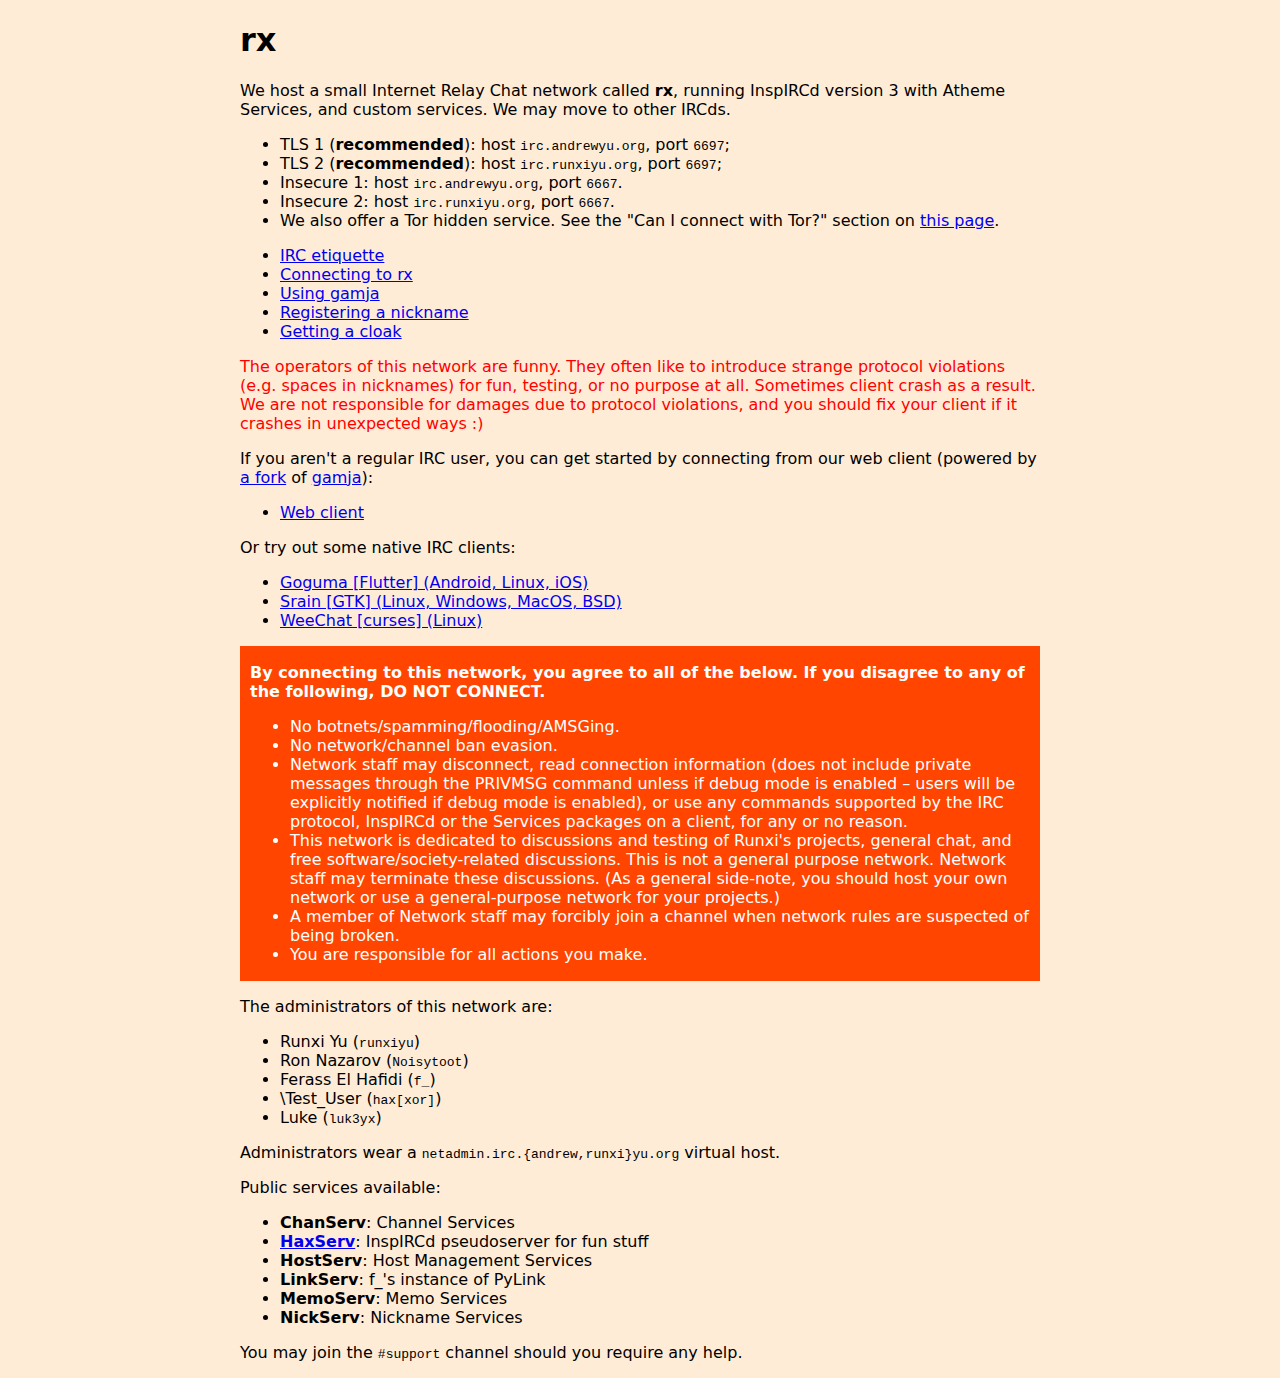
==== index.html @ e60c08a3 "Initial commit: Add everything Ferass wrote" ====
<!DOCTYPE html>
<html>
<head>
<title>rx</title>
<link rel="stylesheet" href="style.css" />
<style>
a.link {color: #0000A0;}
a.visited {color: #A000A0;}
a.active {color: #00A000;}
</style>
</head>
<body>
<h1>rx</h1>
<p>We host a small Internet Relay Chat network called <b>rx</b>, running InspIRCd version 3 with Atheme Services, and custom services.  We may move to other IRCds.</p>
<ul>
	<li>TLS 1 (<strong>recommended</strong>): host <code>irc.andrewyu.org</code>, port <code>6697</code>;</li>
	<li>TLS 2 (<strong>recommended</strong>): host <code>irc.runxiyu.org</code>, port <code>6697</code>;</li>
	<li>Insecure 1: host <code>irc.andrewyu.org</code>, port <code>6667</code>.</li>
	<li>Insecure 2: host <code>irc.runxiyu.org</code>, port <code>6667</code>.</li>
	<li>We also offer a Tor hidden service.  See the "Can I connect with Tor?" section on <a href="/connecting.html">this page</a>.</li>
</ul>
<ul>
	<li><a href="/etiquette.html">IRC etiquette</a></li>
	<li><a href="/connecting.html">Connecting to rx</a></li>
	<li><a href="/gamja.html">Using gamja</a></li>
	<li><a href="/nickserv.html">Registering a nickname</a></li>
	<li><a href="/cloak.html">Getting a cloak</a></li>
	<!-- <li><a href="/channels.html">Running a channel</a></li> -->
</ul>
<p style="color: red;">
The operators of this network are funny. They often like to introduce strange protocol violations (e.g. spaces in nicknames) for fun, testing, or no purpose at all. Sometimes client crash as a result. We are not responsible for damages due to protocol violations, and you should fix your client if it crashes in unexpected ways :)
</p>
<p>If you aren't a regular IRC user, you can get started by connecting from our web client (powered by <a href="https://git.andrewyu.org/fun/gamja.git">a fork</a> of <a href="https://git.sr.ht/~emersion/gamja">gamja</a>):</p>
<ul>
	<li><a href="https://gamja.irc.andrewyu.org/">Web client</a></li>
</ul>
<p>Or try out some native IRC clients:</p>
<ul>
	<li><a href="https://git.sr.ht/~emersion/goguma">Goguma [Flutter] (Android, Linux, iOS)</a></li>
	<li><a href="https://github.com/SrainApp/srain">Srain [GTK] (Linux, Windows, MacOS, BSD)
	<li><a href="https://weechat.org/">WeeChat [curses] (Linux)</a></li>
</ul>
<div id="network-policies" style="background: orangered; color: white; padding: 1px 10px;">
<p><strong>By connecting to this network, you agree to all of the below.  If you disagree to any of the following, DO NOT CONNECT.</strong></p>
<ul>
	<li>No botnets/spamming/flooding/AMSGing.                                </li>
	<li>No network/channel ban evasion.                                      </li>
	<li>Network staff may disconnect, read connection information (does not  
	    include private messages through the PRIVMSG command unless if debug mode is enabled &ndash; users will be explicitly notified if debug mode is enabled), or use any    
	    commands supported by the IRC protocol, InspIRCd or the Services     
	    packages on a client, for any or no reason.                          </li>
	<li>This network is dedicated to discussions and testing of Runxi's      
	    projects, general chat, and free software/society-related            
	    discussions.  This is not a general purpose network.  Network staff  
	    may terminate these discussions.  (As a general side-note, you should
	    host your own network or use a general-purpose network for your      
	    projects.)                                                           </li>
	<li>A member of Network staff may forcibly join a channel when network   
	     rules are suspected of being broken.                                </li>
	<li>You are responsible for all actions you make.                        </li>
</ul>
</div>
<p>The administrators of this network are:</p>
<ul>
	<li>Runxi Yu (<code>runxiyu</code>)</li>
	<li>Ron Nazarov (<code>Noisytoot</code>)</li>
	<li>Ferass El Hafidi (<code>f_</code>)</li>
	<li>\Test_User (<code>hax[xor]</code>)</li>
	<li>Luke (<code>luk3yx</code>)</li>
</ul>
<p>Administrators wear a <code>netadmin.irc.{andrew,runxi}yu.org</code> virtual host.</p>
<p>Public services available:</p>
<ul>
	<li><b>ChanServ</b>: Channel Services</li>
	<li><b><a href="https://git.andrewyu.org/hax/coupserv.git">HaxServ</a></b>: InspIRCd pseudoserver for fun stuff</li>
	<li><b>HostServ</b>: Host Management Services</li>
	<li><b>LinkServ</b>: f_'s instance of PyLink</li>
	<li><b>MemoServ</b>: Memo Services</li>
	<li><b>NickServ</b>: Nickname Services</li>
</ul>
<p>You may join the <code>#support</code> channel should you require any help.</p>
</body>
</html>
---- style.css ----
body {
	font-family: system-ui, sans-serif;
	background-color: hsl(32, 98%, 92%);
	margin: auto;
	max-width: 50rem;
	width: calc(100% - 10px);
}
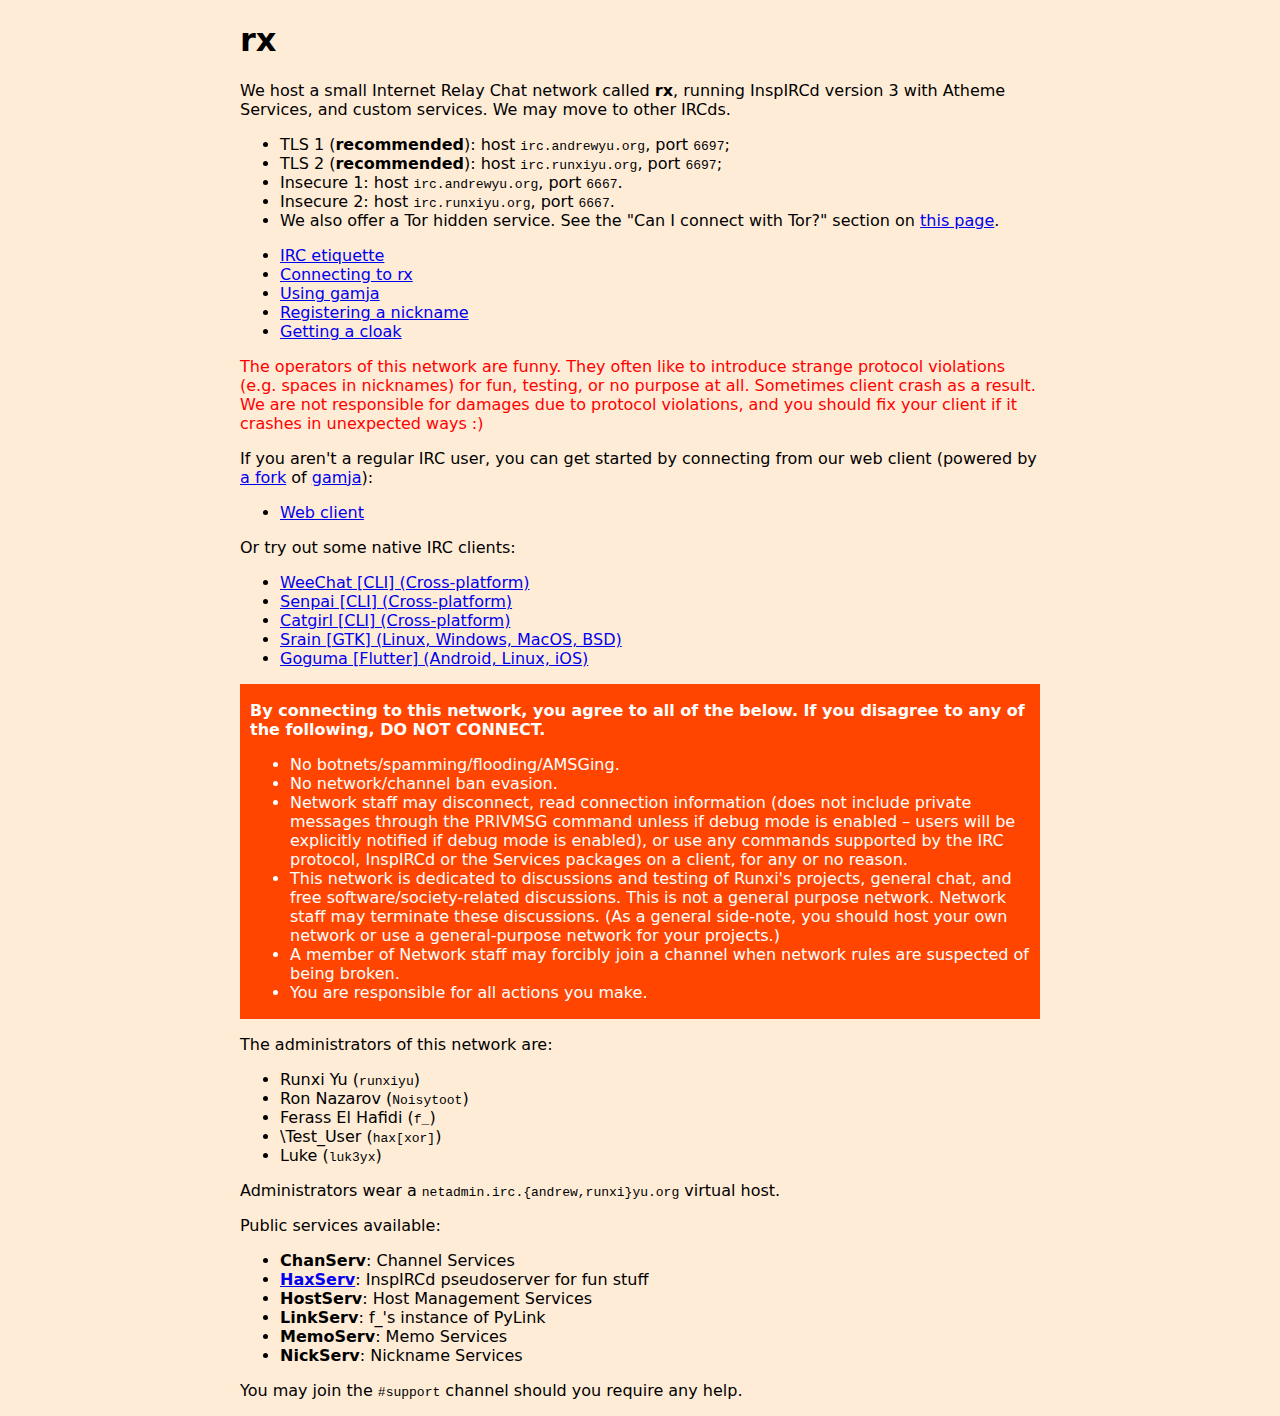
==== commit 6e9c0afa: "Update clients list" ====
--- a/index.html
+++ b/index.html
@@ -36,9 +36,11 @@
 </ul>
 <p>Or try out some native IRC clients:</p>
 <ul>
+	<li><a href="https://weechat.org/">WeeChat [CLI] (Cross-platform)</a></li>
+	<li><a href="https://sr.ht/~delthas/senpai/">Senpai [CLI] (Cross-platform)</a></li>
+	<li><a href="https://git.causal.agency/catgirl/">Catgirl [CLI] (Cross-platform)</a></li>
+	<li><a href="https://github.com/SrainApp/srain">Srain [GTK] (Linux, Windows, MacOS, BSD)
 	<li><a href="https://git.sr.ht/~emersion/goguma">Goguma [Flutter] (Android, Linux, iOS)</a></li>
-	<li><a href="https://github.com/SrainApp/srain">Srain [GTK] (Linux, Windows, MacOS, BSD)
-	<li><a href="https://weechat.org/">WeeChat [curses] (Linux)</a></li>
 </ul>
 <div id="network-policies" style="background: orangered; color: white; padding: 1px 10px;">
 <p><strong>By connecting to this network, you agree to all of the below.  If you disagree to any of the following, DO NOT CONNECT.</strong></p>
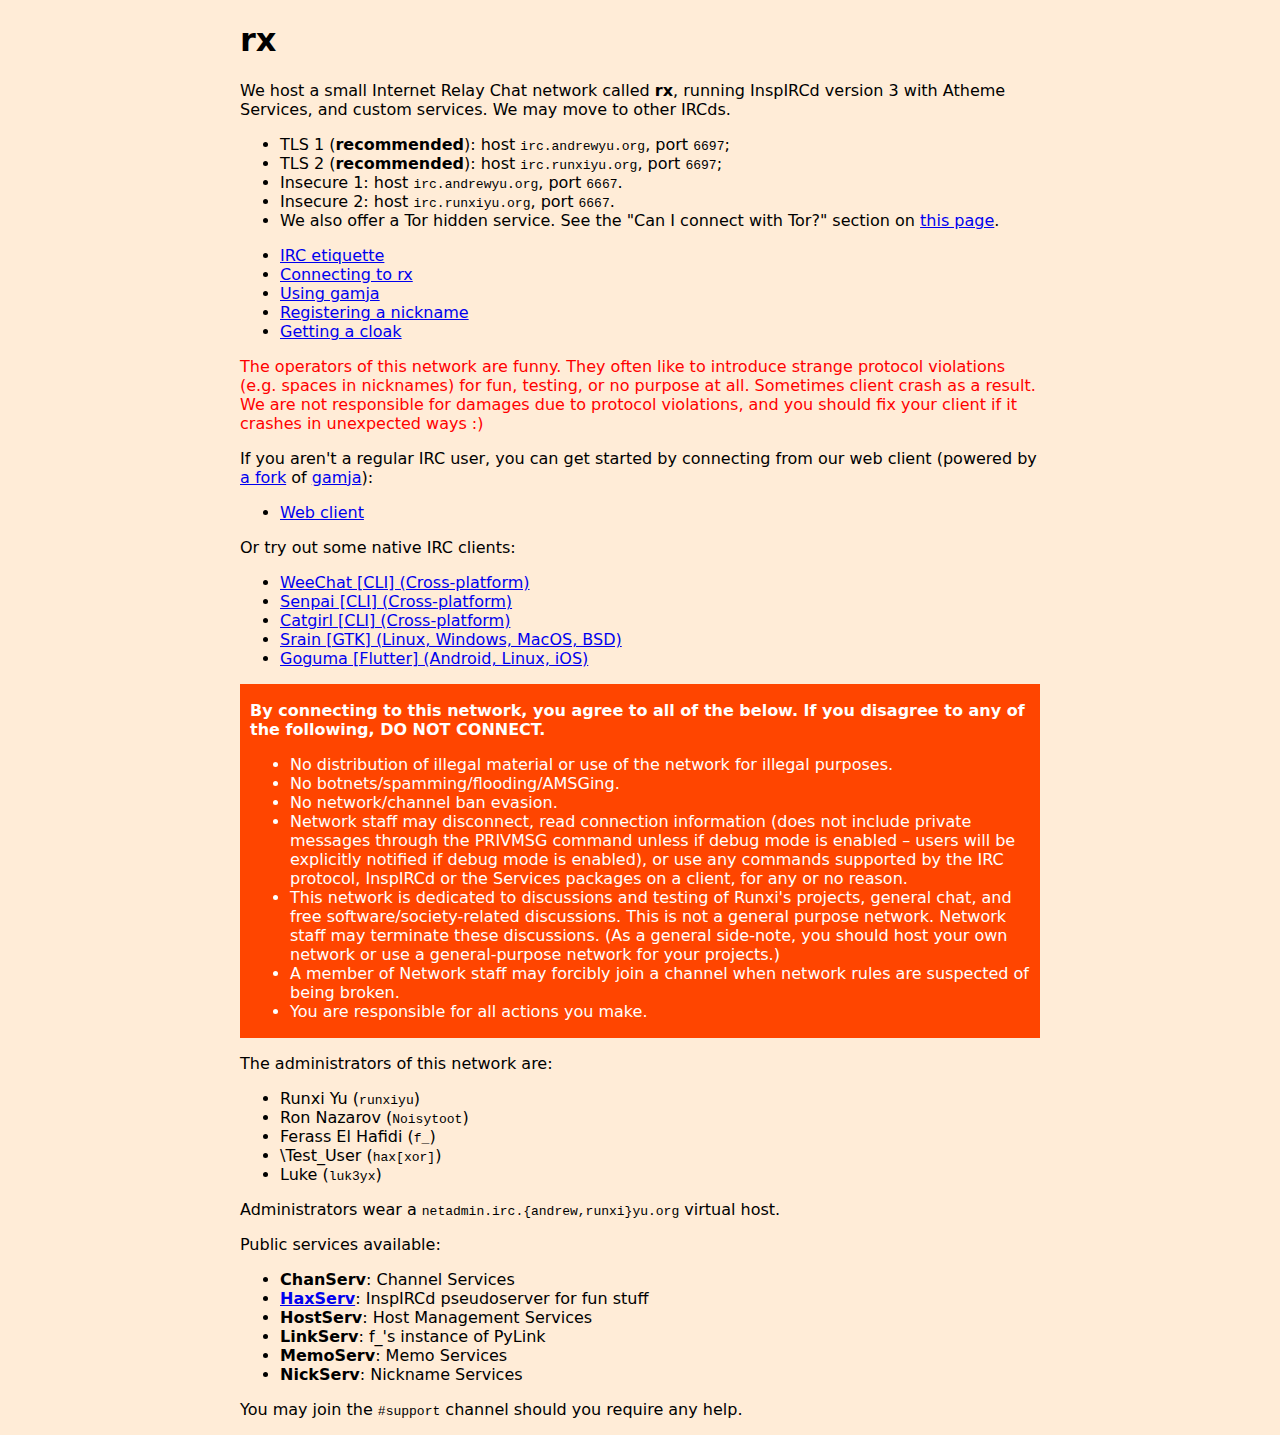
==== commit a730ffed: "No illegal stuff" ====
--- a/index.html
+++ b/index.html
@@ -45,6 +45,7 @@
 <div id="network-policies" style="background: orangered; color: white; padding: 1px 10px;">
 <p><strong>By connecting to this network, you agree to all of the below.  If you disagree to any of the following, DO NOT CONNECT.</strong></p>
 <ul>
+	<li>No distribution of illegal material or use of the network for illegal purposes.</li>
 	<li>No botnets/spamming/flooding/AMSGing.                                </li>
 	<li>No network/channel ban evasion.                                      </li>
 	<li>Network staff may disconnect, read connection information (does not  
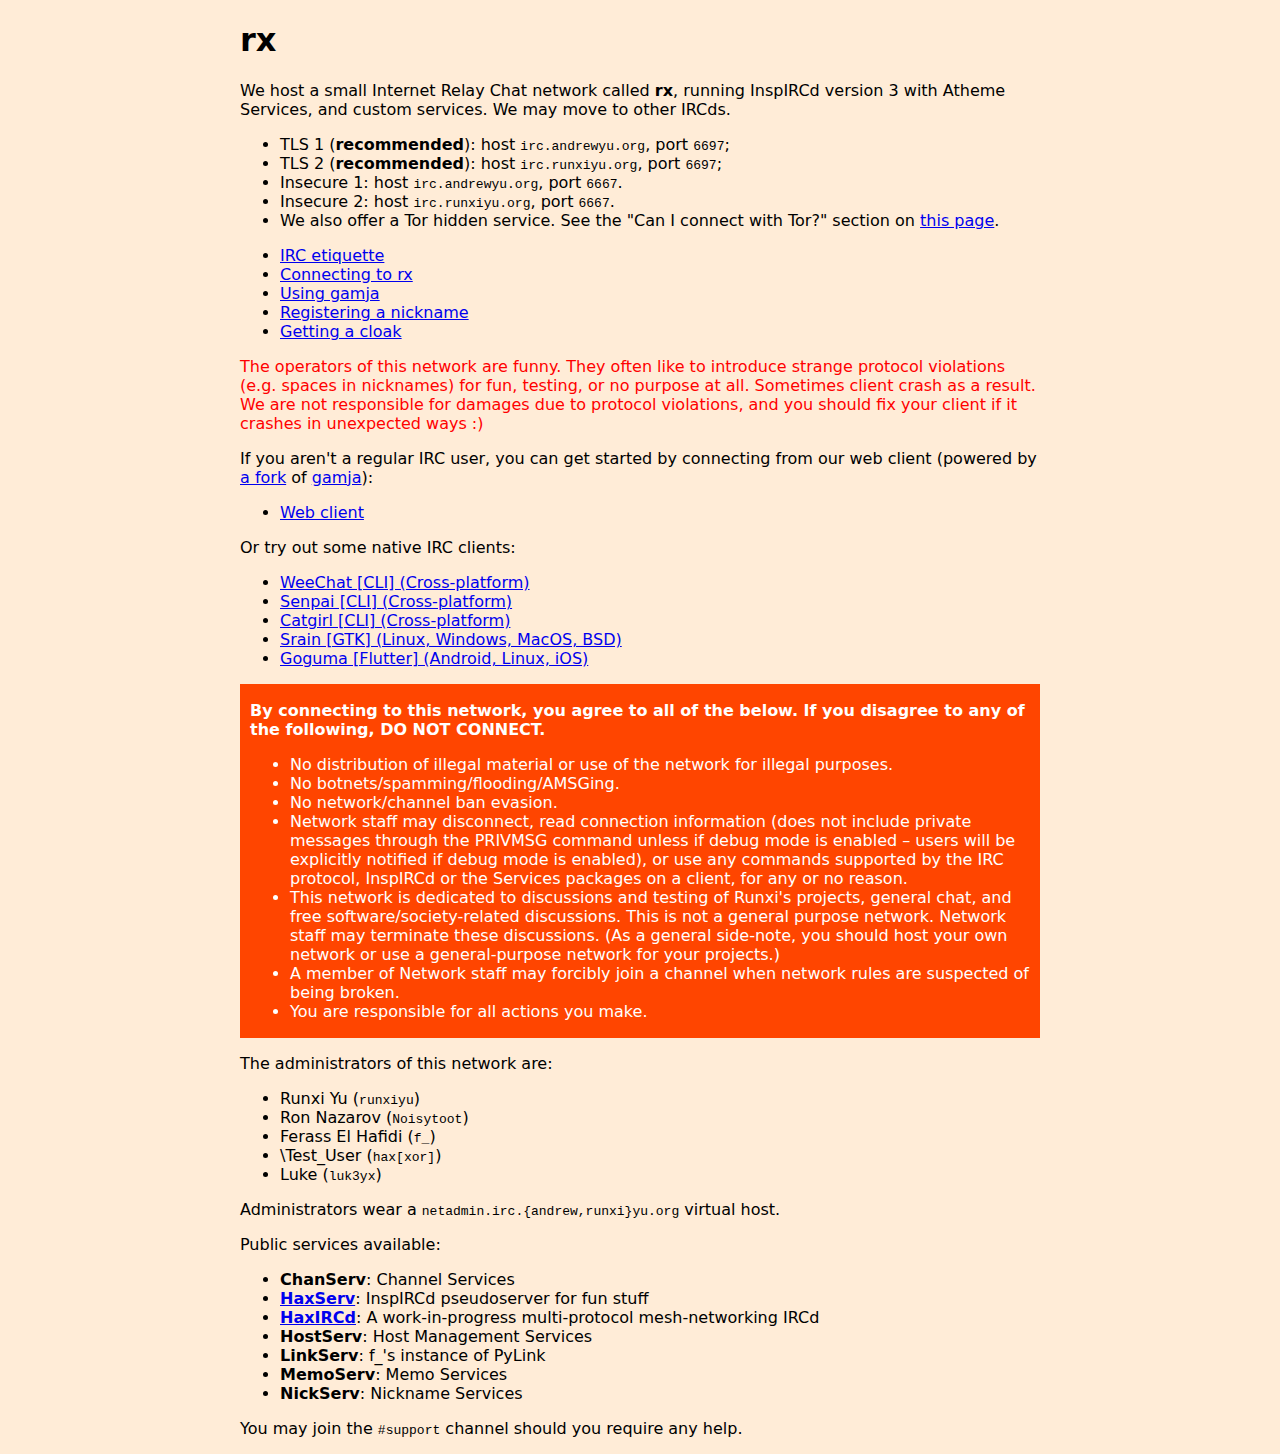
==== commit 6ececebb: "HaxIRCd" ====
--- a/index.html
+++ b/index.html
@@ -76,6 +76,7 @@
 <ul>
 	<li><b>ChanServ</b>: Channel Services</li>
 	<li><b><a href="https://git.andrewyu.org/hax/coupserv.git">HaxServ</a></b>: InspIRCd pseudoserver for fun stuff</li>
+	<li><b><a href="https://git.andrewyu.org/hax/haxircd.git">HaxIRCd</a></b>: A work-in-progress multi-protocol mesh-networking IRCd</li>
 	<li><b>HostServ</b>: Host Management Services</li>
 	<li><b>LinkServ</b>: f_'s instance of PyLink</li>
 	<li><b>MemoServ</b>: Memo Services</li>
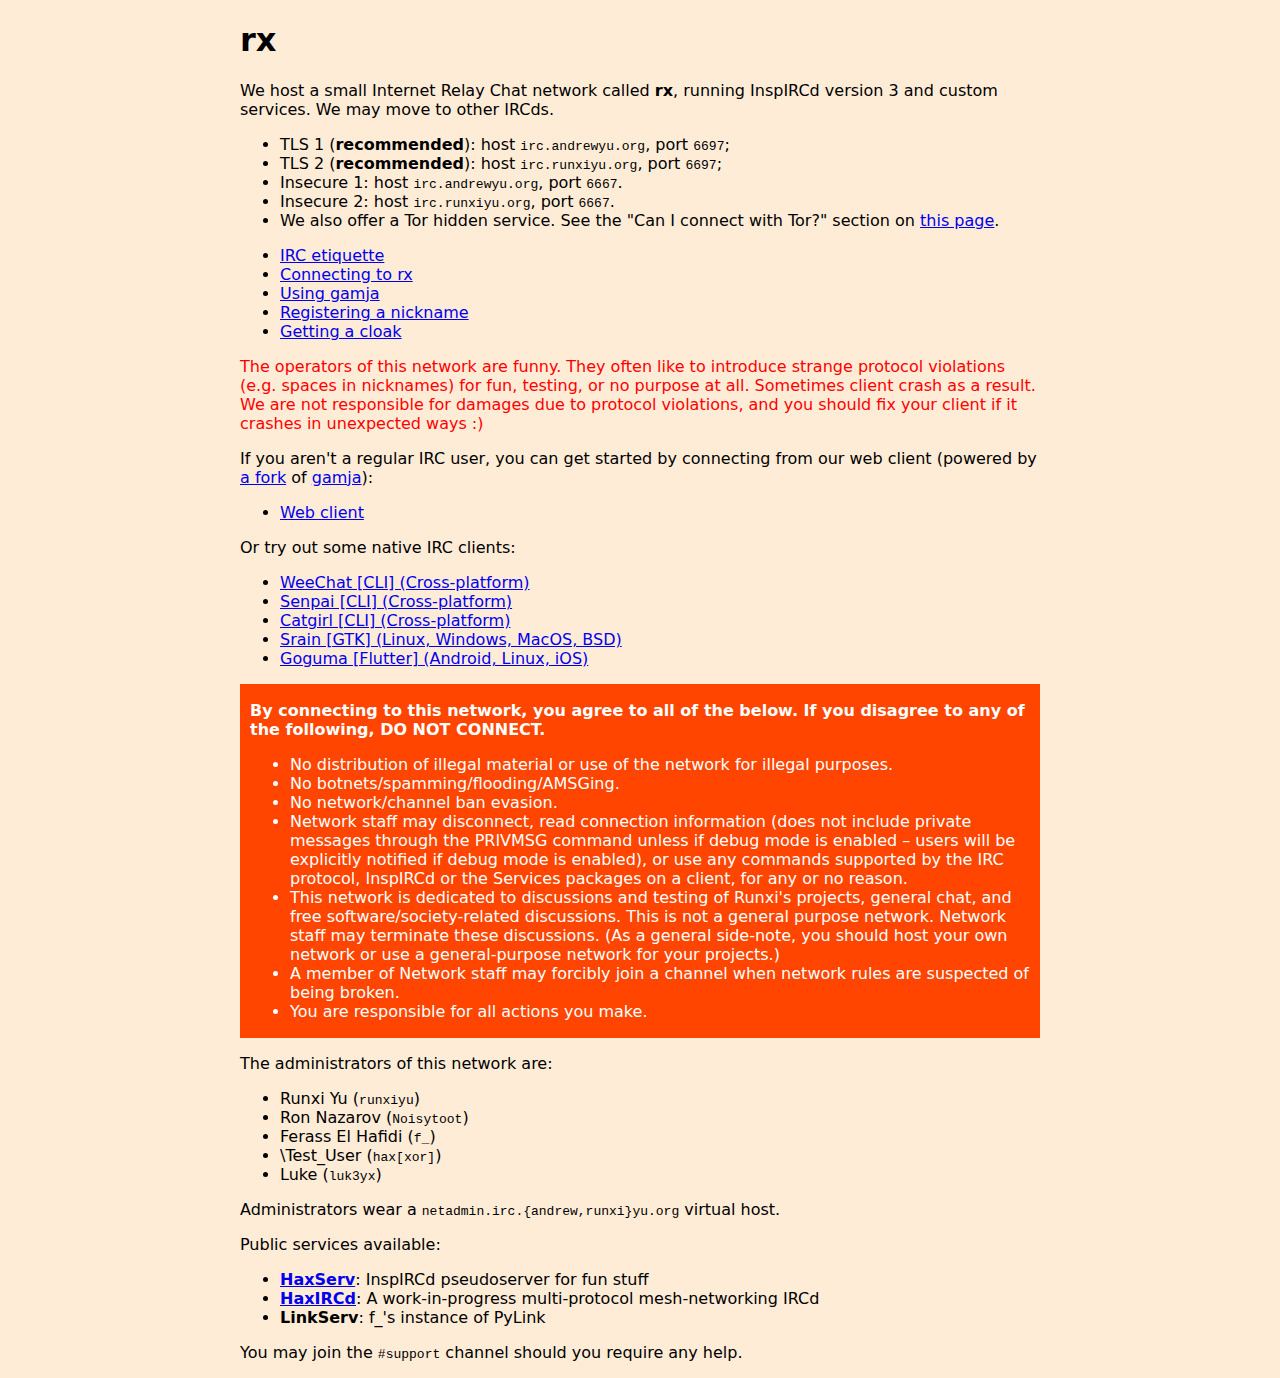
==== commit 6de3dc1a: "Atheme broke" ====
--- a/index.html
+++ b/index.html
@@ -11,7 +11,7 @@
 </head>
 <body>
 <h1>rx</h1>
-<p>We host a small Internet Relay Chat network called <b>rx</b>, running InspIRCd version 3 with Atheme Services, and custom services.  We may move to other IRCds.</p>
+<p>We host a small Internet Relay Chat network called <b>rx</b>, running InspIRCd version 3 and custom services.  We may move to other IRCds.</p>
 <ul>
 	<li>TLS 1 (<strong>recommended</strong>): host <code>irc.andrewyu.org</code>, port <code>6697</code>;</li>
 	<li>TLS 2 (<strong>recommended</strong>): host <code>irc.runxiyu.org</code>, port <code>6697</code>;</li>
@@ -74,13 +74,9 @@
 <p>Administrators wear a <code>netadmin.irc.{andrew,runxi}yu.org</code> virtual host.</p>
 <p>Public services available:</p>
 <ul>
-	<li><b>ChanServ</b>: Channel Services</li>
 	<li><b><a href="https://git.andrewyu.org/hax/coupserv.git">HaxServ</a></b>: InspIRCd pseudoserver for fun stuff</li>
 	<li><b><a href="https://git.andrewyu.org/hax/haxircd.git">HaxIRCd</a></b>: A work-in-progress multi-protocol mesh-networking IRCd</li>
-	<li><b>HostServ</b>: Host Management Services</li>
 	<li><b>LinkServ</b>: f_'s instance of PyLink</li>
-	<li><b>MemoServ</b>: Memo Services</li>
-	<li><b>NickServ</b>: Nickname Services</li>
 </ul>
 <p>You may join the <code>#support</code> channel should you require any help.</p>
 </body>
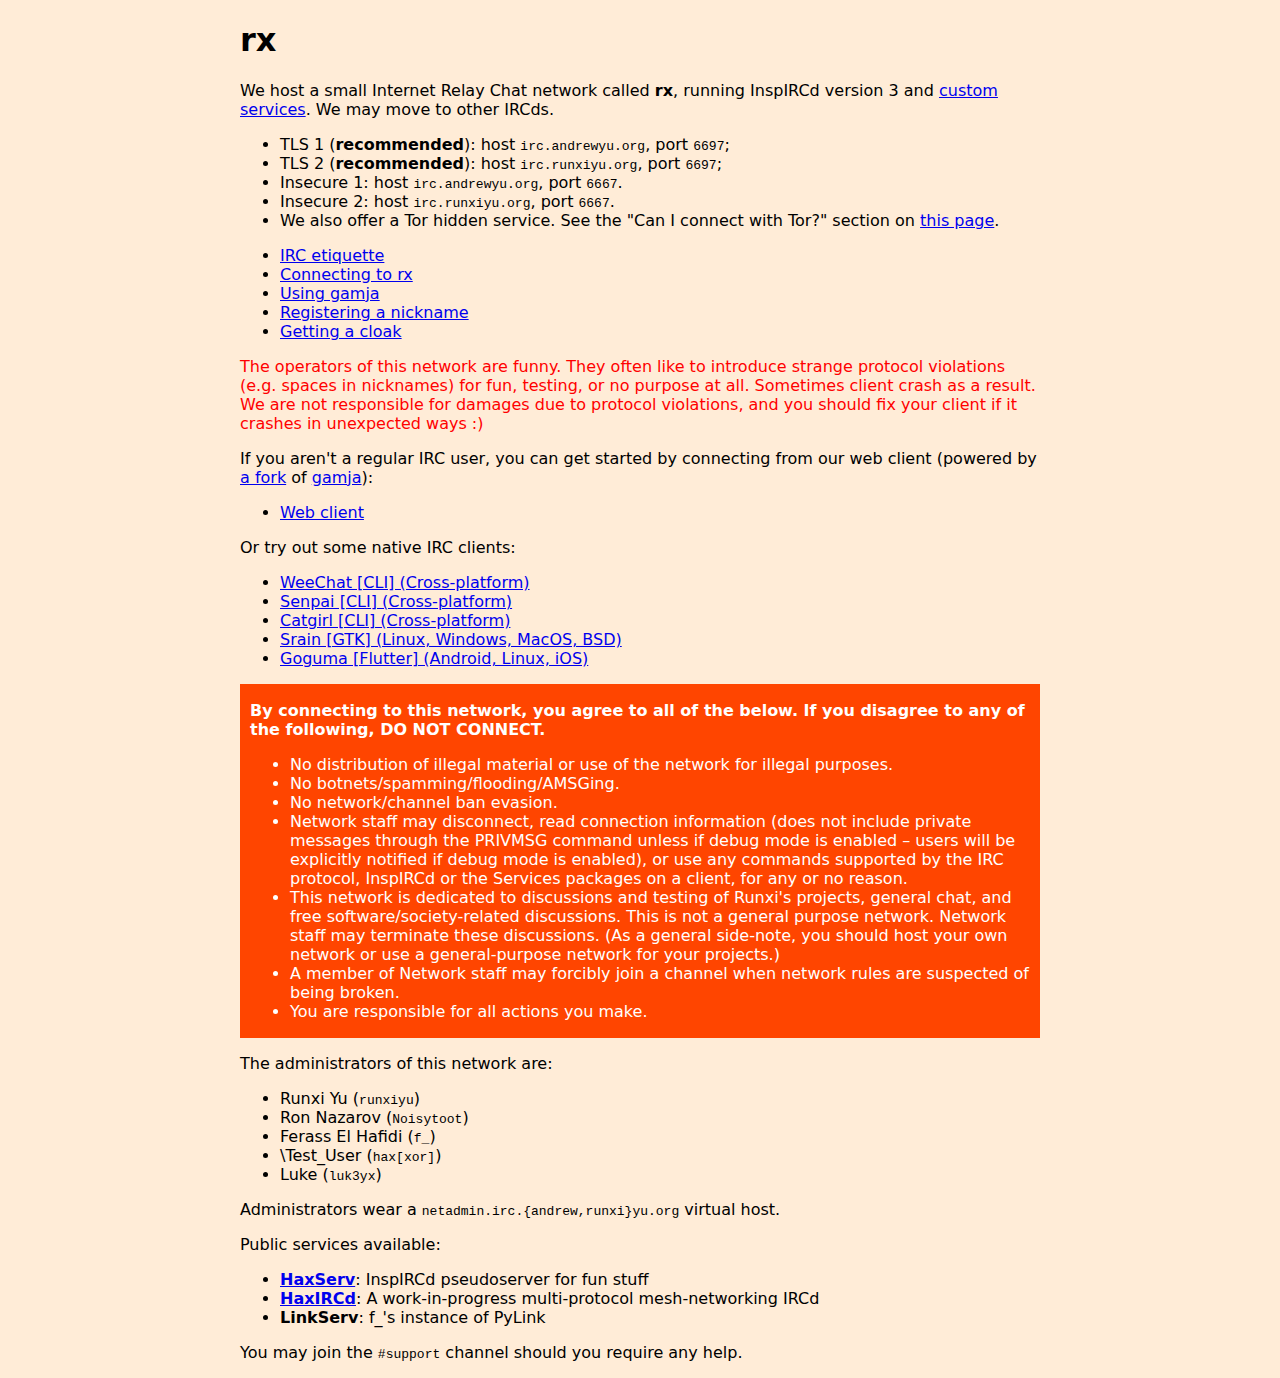
==== commit e642547b: "Link to HaxIRCd" ====
--- a/index.html
+++ b/index.html
@@ -11,7 +11,7 @@
 </head>
 <body>
 <h1>rx</h1>
-<p>We host a small Internet Relay Chat network called <b>rx</b>, running InspIRCd version 3 and custom services.  We may move to other IRCds.</p>
+<p>We host a small Internet Relay Chat network called <b>rx</b>, running InspIRCd version 3 and <a href="https://codeberg.org/Test_User/haxircd">custom services</a>.  We may move to other IRCds.</p>
 <ul>
 	<li>TLS 1 (<strong>recommended</strong>): host <code>irc.andrewyu.org</code>, port <code>6697</code>;</li>
 	<li>TLS 2 (<strong>recommended</strong>): host <code>irc.runxiyu.org</code>, port <code>6697</code>;</li>
